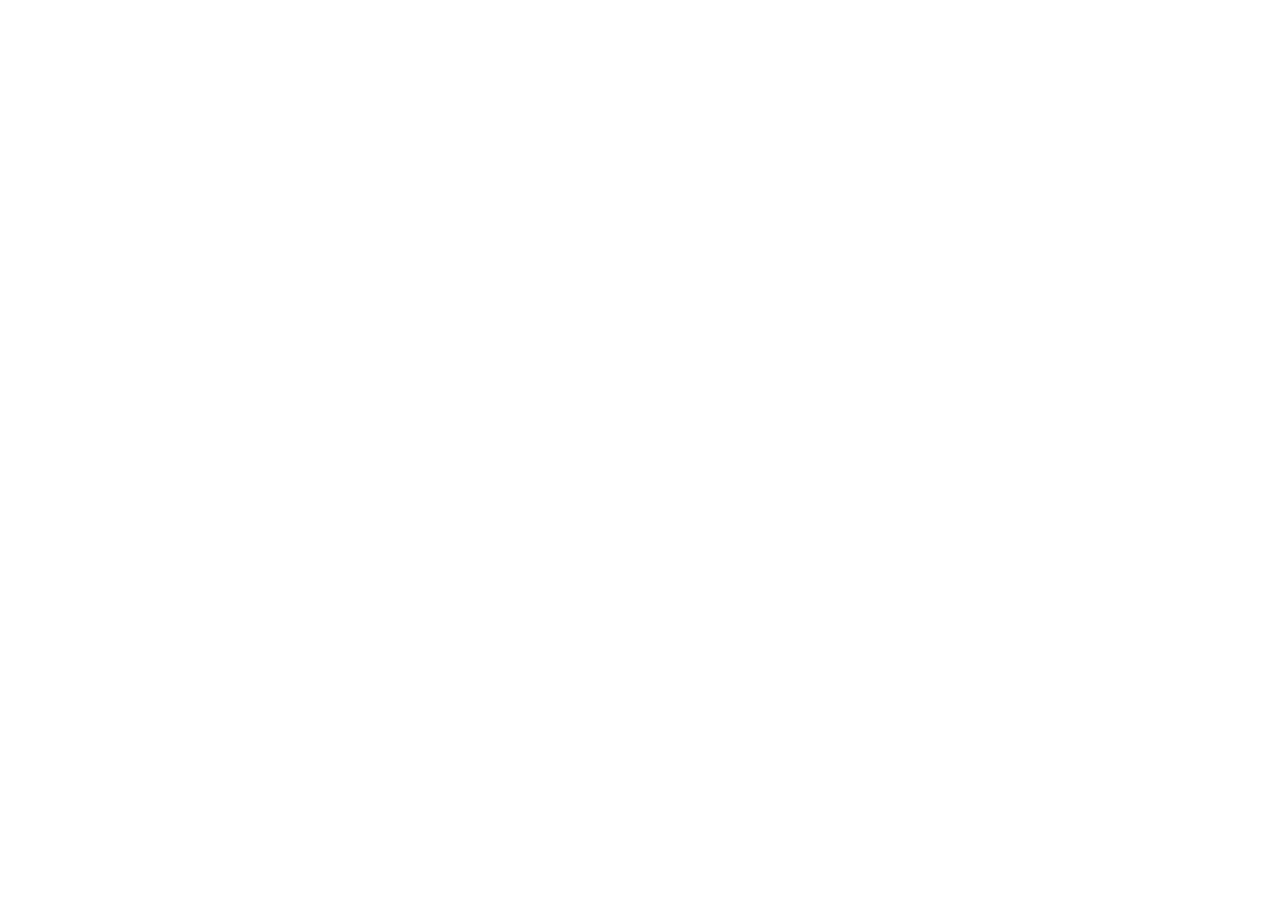
==== descarca/index.html @ faaed010 "TRUST MC 1.30 — PIN-protected public distribution" ====
<!doctype html><html lang="ro"><head><meta charset="utf-8"><meta name="viewport" content="width=device-width,initial-scale=1"><meta name="robots" content="noindex"><meta http-equiv="refresh" content="0;url=https://caiuspoputa-debug.github.io/trust-mc-apps/descarca/"><title>Aplicația TRUST MC</title><script>const target=new URL('https://caiuspoputa-debug.github.io/trust-mc-apps/descarca/');target.search=location.search;target.searchParams.set('site',new URL('../',location.href).href);target.hash=location.hash;location.replace(target.href);</script></head><body><a href="https://caiuspoputa-debug.github.io/trust-mc-apps/descarca/">Deschide pagina de instalare TRUST MC — Android și iPhone</a></body></html>
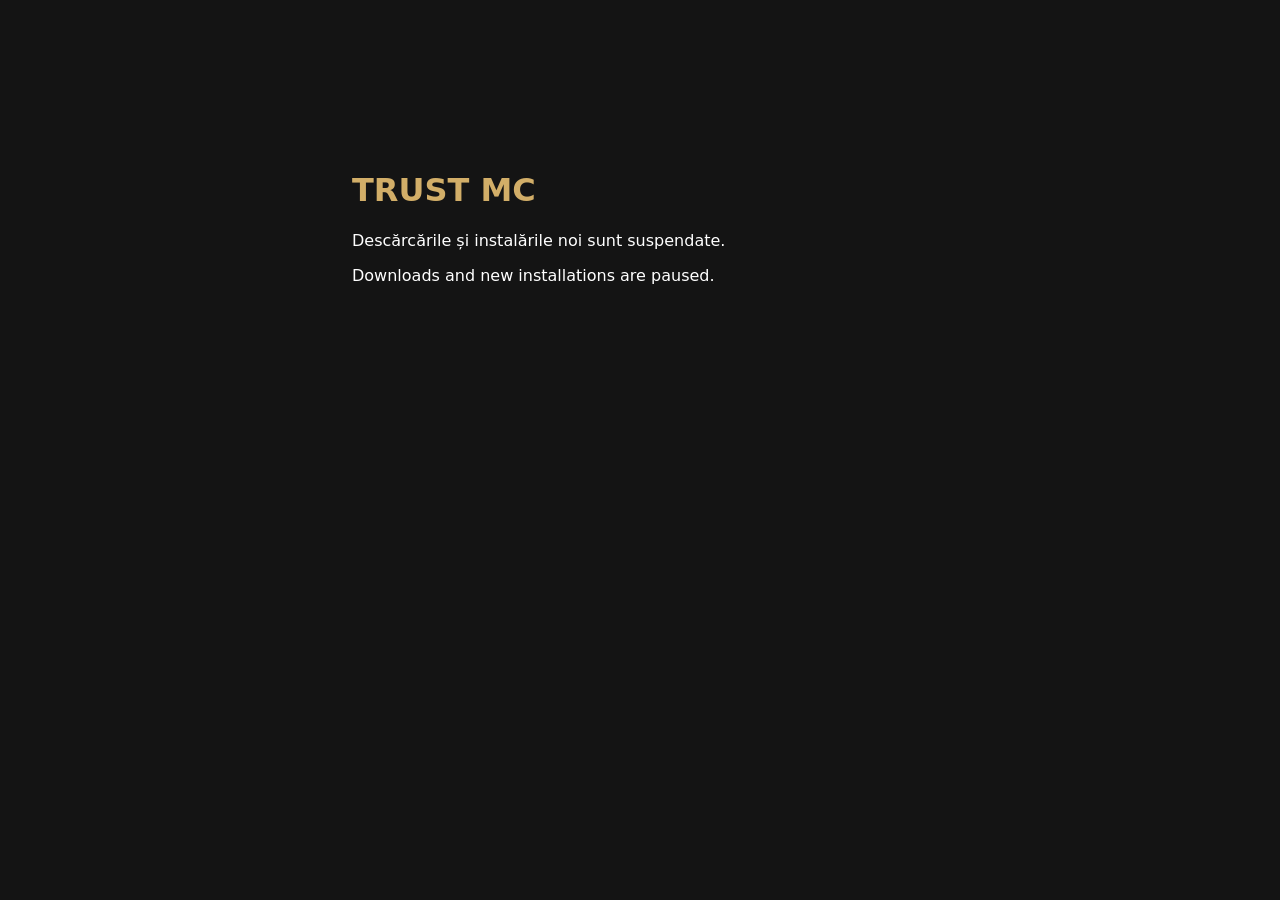
==== commit 1cb8ed4d: "Publish clean TRUST MC site with distribution paused" ====
--- a/descarca/index.html
+++ b/descarca/index.html
@@ -1 +1,19 @@
-<!doctype html><html lang="ro"><head><meta charset="utf-8"><meta name="viewport" content="width=device-width,initial-scale=1"><meta name="robots" content="noindex"><meta http-equiv="refresh" content="0;url=https://caiuspoputa-debug.github.io/trust-mc-apps/descarca/"><title>Aplicația TRUST MC</title><script>const target=new URL('https://caiuspoputa-debug.github.io/trust-mc-apps/descarca/');target.search=location.search;target.searchParams.set('site',new URL('../',location.href).href);target.hash=location.hash;location.replace(target.href);</script></head><body><a href="https://caiuspoputa-debug.github.io/trust-mc-apps/descarca/">Deschide pagina de instalare TRUST MC — Android și iPhone</a></body></html>+<!doctype html>
+<html lang="ro">
+<head>
+<meta charset="utf-8">
+<meta name="viewport" content="width=device-width, initial-scale=1">
+<meta name="robots" content="noindex">
+<title>TRUST MC</title>
+<style>
+body{margin:0;background:#141414;color:#fff;font:1rem system-ui,sans-serif}
+main{max-width:36rem;margin:14vh auto;padding:1.5rem}
+h1{color:#d2ae68}
+</style>
+</head>
+<body><main>
+<h1>TRUST MC</h1>
+<p>Descărcările și instalările noi sunt suspendate.</p>
+<p lang="en">Downloads and new installations are paused.</p>
+</main></body>
+</html>
